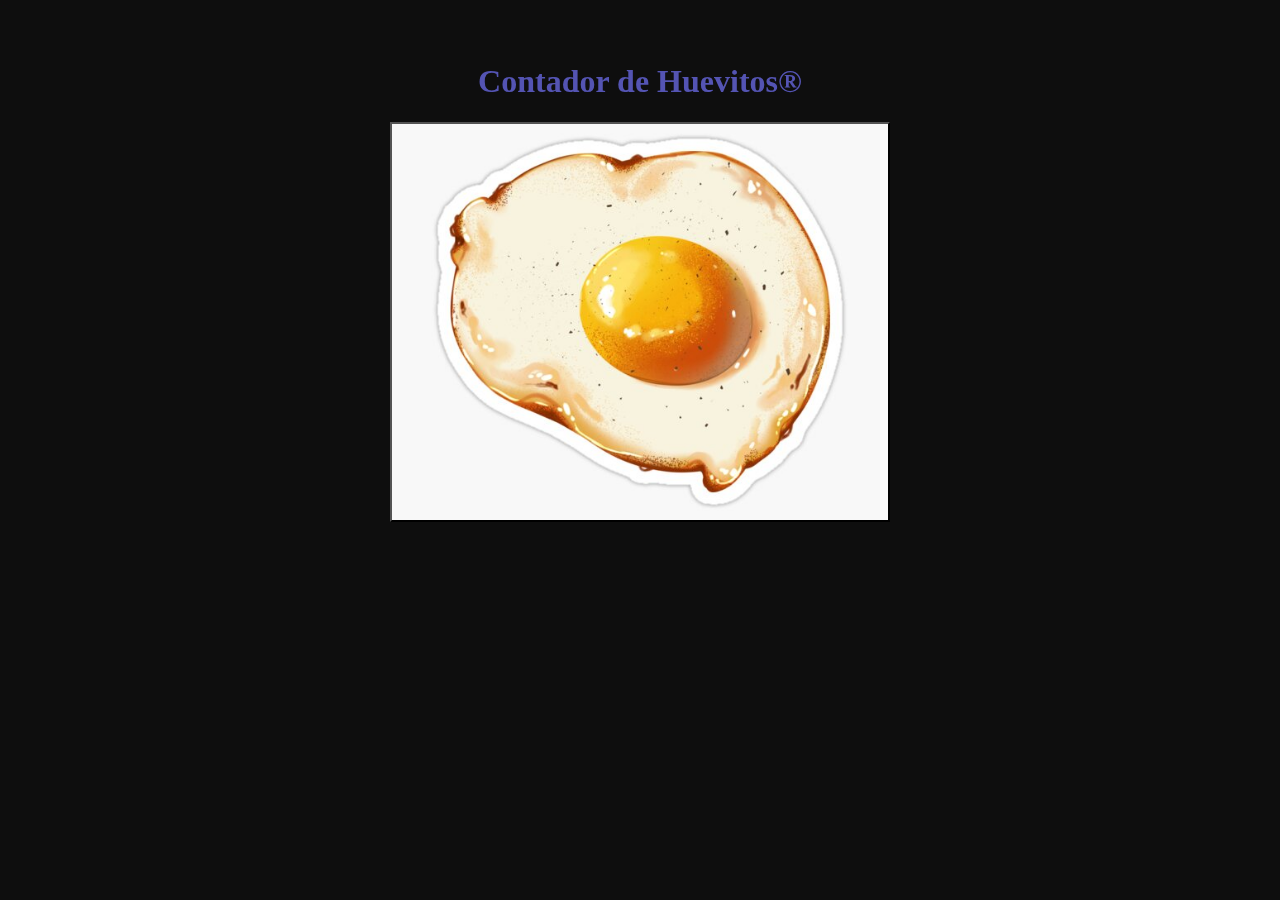
==== index.html @ 173f1023 "Cambios videos" ====
<!DOCTYPE html5>
<html>
  <head>
    <meta charset="utf-8" />
    <title>Huevito Counter</title>
    <meta name="viewport" content="width=device-width, initial-scale=1" />
    <link rel="stylesheet" type="text/css" media="screen" href="main.css" />
  </head>
  <body>
    <video id="video" width="360" height="450" autoplay muted loop>
      <source
        src="Videos\Hexagono.mp4"
        type="video/mp4"
      />
    </video>
    <h1>Contador de Huevitos®</h1>
    <p id="boton">
      <button id="boton_huevo"></button>
    </p>
    <h1 id="parrafo2"></h1>
    <p id="parrafoBotonQuitar"></p>
    <p id="comboboxNombres"></p>
    <script src="./app.js"></script>
  </body>
</html>
---- main.css ----
h1 {
  color: rgb(84, 84, 179);
  text-align: center;
  margin-top: 5%;
}

html {
  background-color: rgb(14, 14, 14);
}

video {
  min-width: 100%;
  min-height: 100%;
  width: auto;
  height: auto;
  position: fixed;
  top: 50%;
  left: 50%;
  transform: translateX(-50%) translateY(-50%);
  z-index: -100;
  background-size: cover;
}

p {
  text-align: center;
}

#botonQuitar {
  background-color: rgb(14, 14, 14);
  background-image: url("imagenes/signo-de-menos.png");
  background-repeat: no-repeat;
  background-position: center;
  height: 5%;
  width: 4%;
  background-size: contain;
}

#boton_huevo {
  background-color: aqua;
  background-image: url("imagenes/huevo.jpg");
  background-repeat: no-repeat;
  height: 400px;
  width: 500px;
  background-size: cover;
  background-position: center;
}

#boton {
  text-align: center;
}

#botonComprobarPass {
  margin-left: 1%;
}

#botonaceptarNombre {
  margin-left: 1%;
}
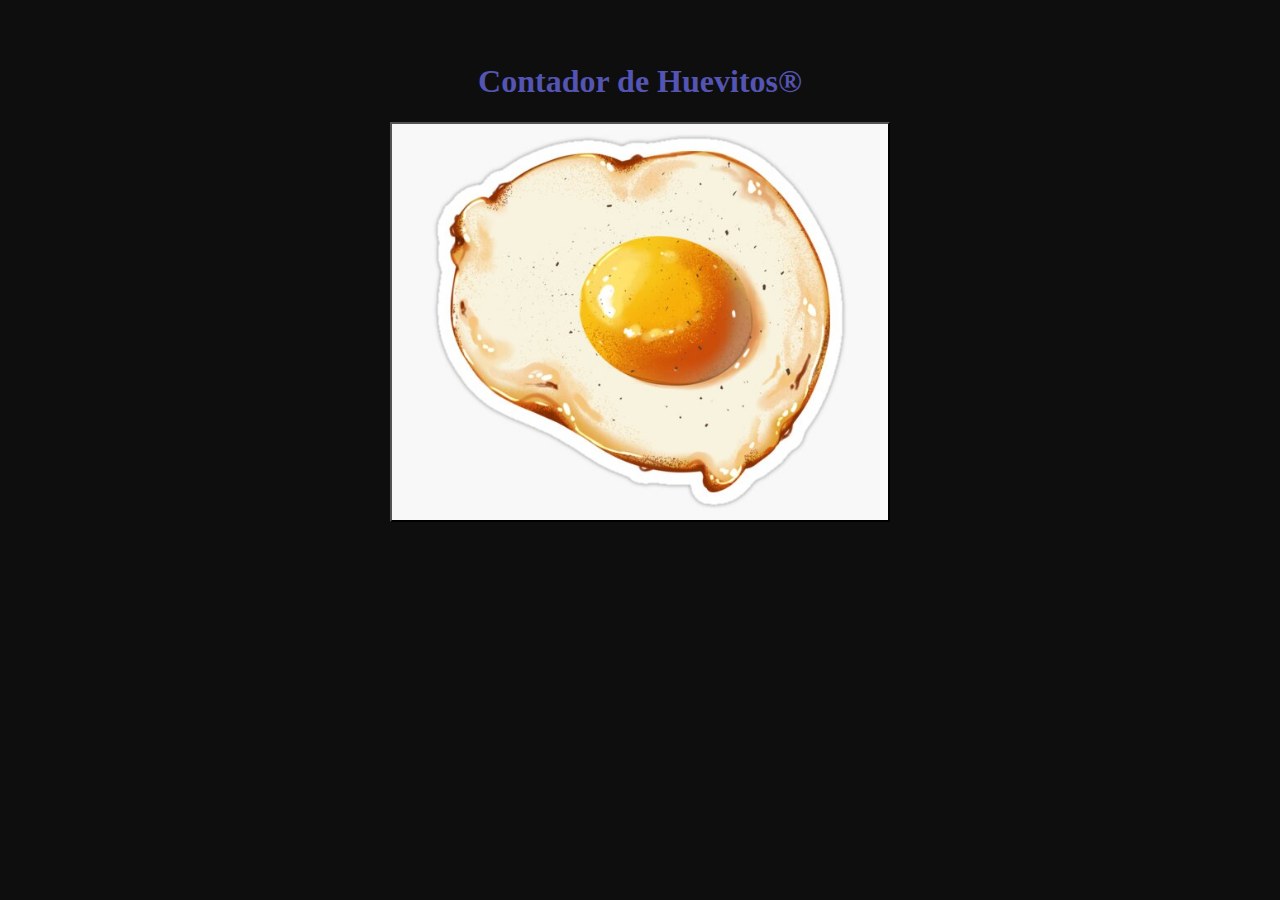
==== commit a0a59f37: "Retoques para poder subirlo sin mucho ancho" ====
--- a/index.html
+++ b/index.html
@@ -7,12 +7,6 @@
     <link rel="stylesheet" type="text/css" media="screen" href="main.css" />
   </head>
   <body>
-    <video id="video" width="360" height="450" autoplay muted loop>
-      <source
-        src="Videos\Hexagono.mp4"
-        type="video/mp4"
-      />
-    </video>
     <h1>Contador de Huevitos®</h1>
     <p id="boton">
       <button id="boton_huevo"></button>
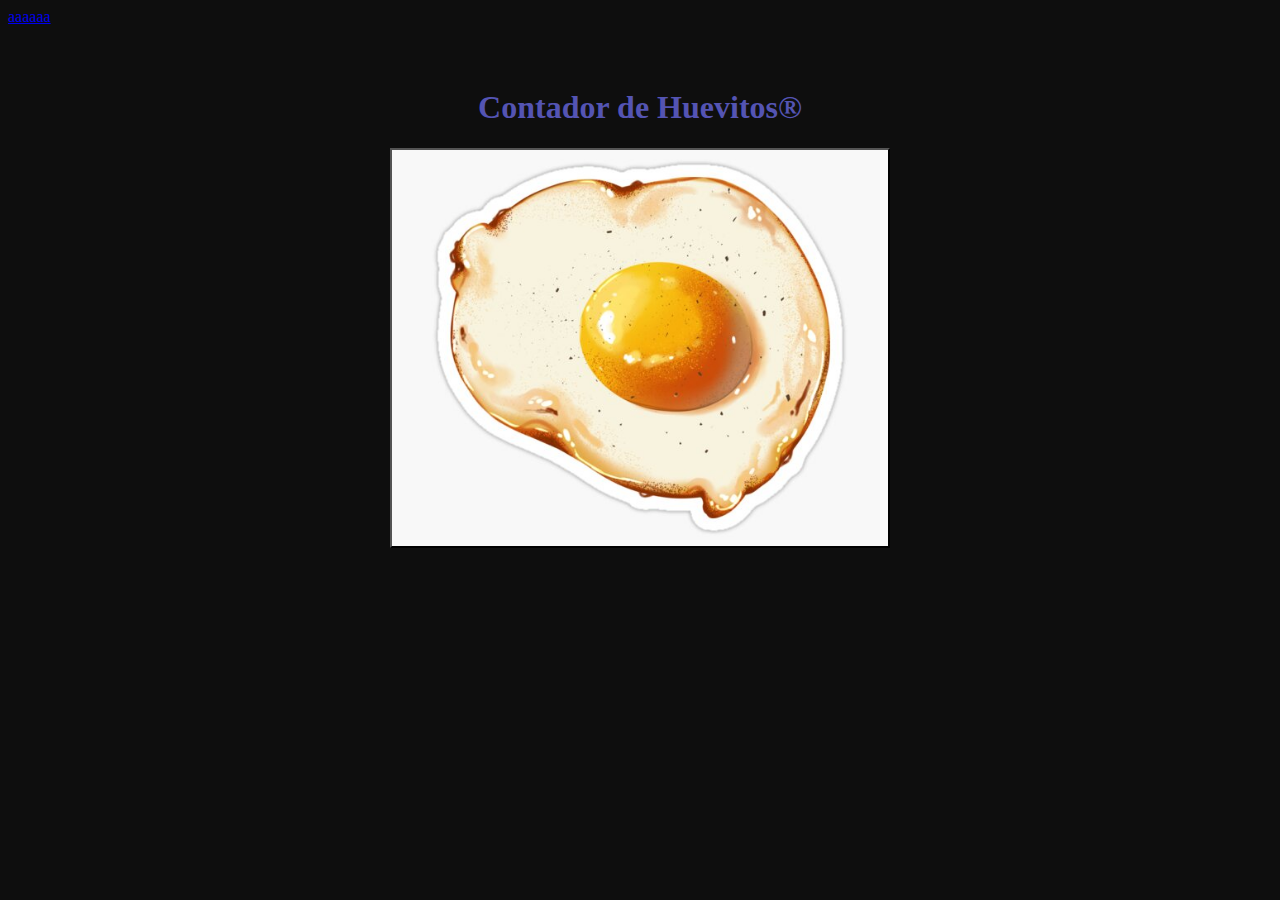
==== commit 66395b86: "Conexión base de datos" ====
--- a/index.html
+++ b/index.html
@@ -1,4 +1,4 @@
-<!DOCTYPE html5>
+<!DOCTYPE html>
 <html>
   <head>
     <meta charset="utf-8" />
@@ -7,6 +7,7 @@
     <link rel="stylesheet" type="text/css" media="screen" href="main.css" />
   </head>
   <body>
+    <a href="db.php">aaaaaa</a>
     <h1>Contador de Huevitos®</h1>
     <p id="boton">
       <button id="boton_huevo"></button>
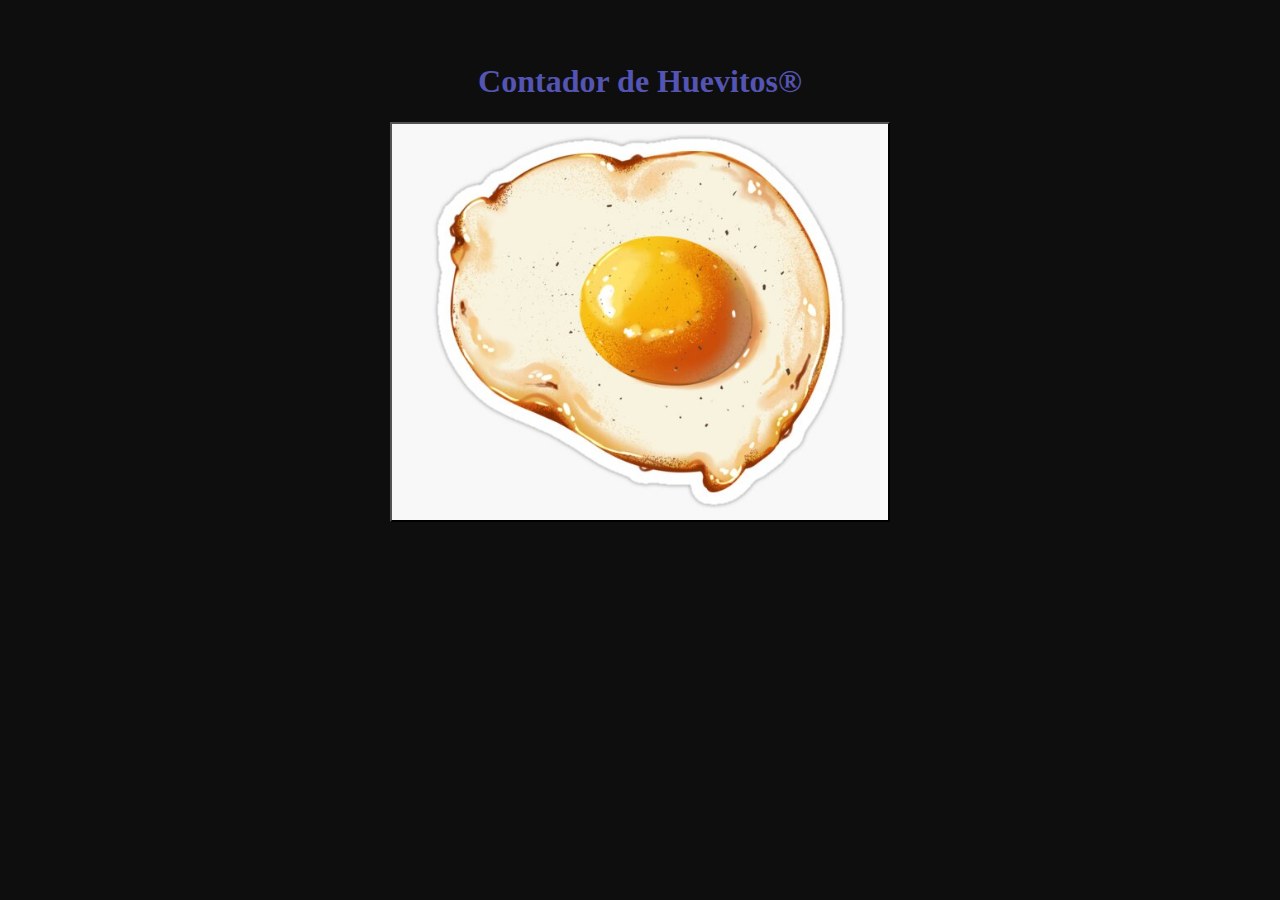
==== commit 0d3519ab: "Pruebas con base de datos" ====
--- a/index.html
+++ b/index.html
@@ -7,7 +7,6 @@
     <link rel="stylesheet" type="text/css" media="screen" href="main.css" />
   </head>
   <body>
-    <a href="db.php">aaaaaa</a>
     <h1>Contador de Huevitos®</h1>
     <p id="boton">
       <button id="boton_huevo"></button>
@@ -16,5 +15,6 @@
     <p id="parrafoBotonQuitar"></p>
     <p id="comboboxNombres"></p>
     <script src="./app.js"></script>
+    <form></form>
   </body>
 </html>
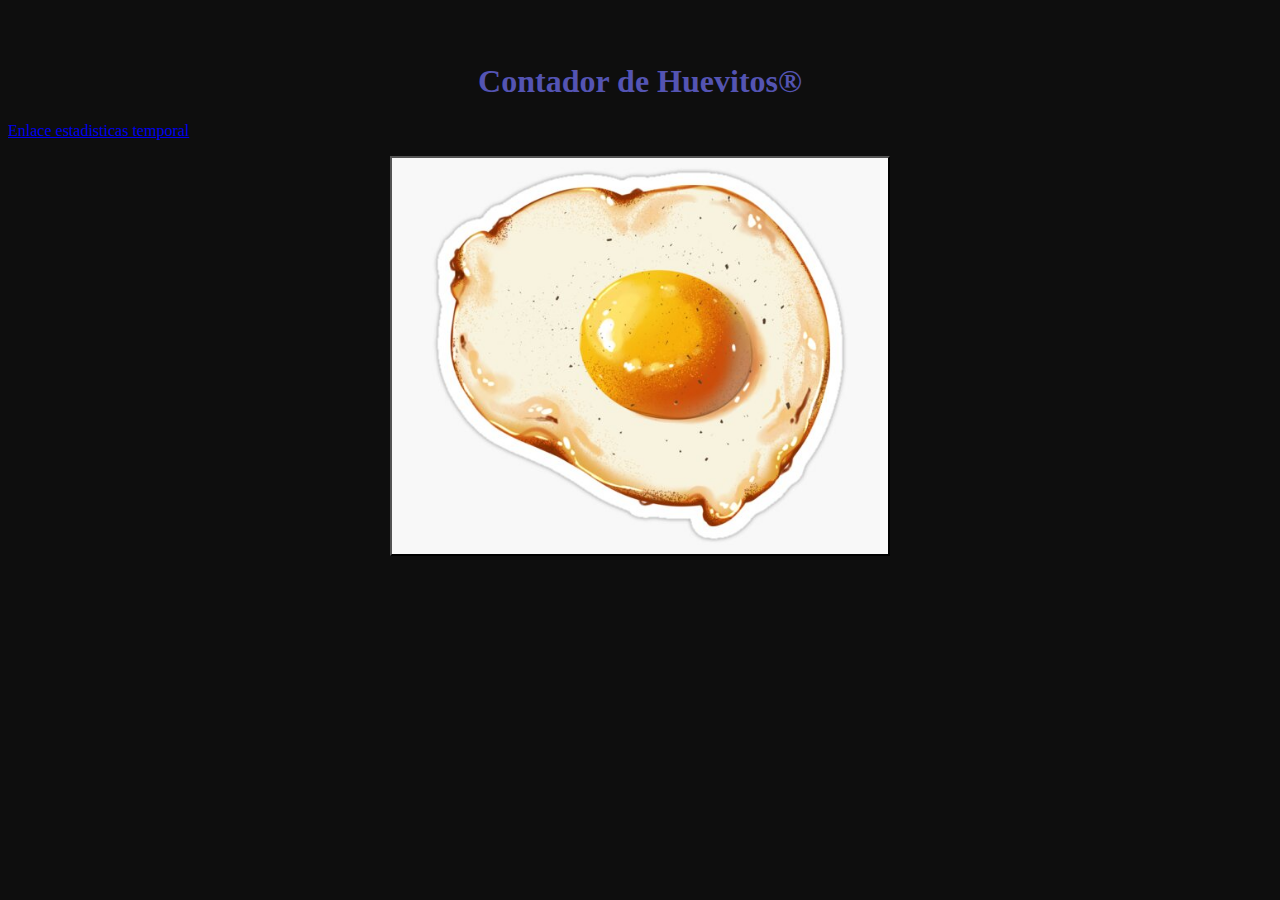
==== commit 1d97c4cc: "Inicio pagina estadísticas" ====
--- a/index.html
+++ b/index.html
@@ -8,6 +8,7 @@
   </head>
   <body>
     <h1>Contador de Huevitos®</h1>
+    <a href="estadisticas.html">Enlace estadisticas temporal</a>
     <p id="boton">
       <button id="boton_huevo"></button>
     </p>
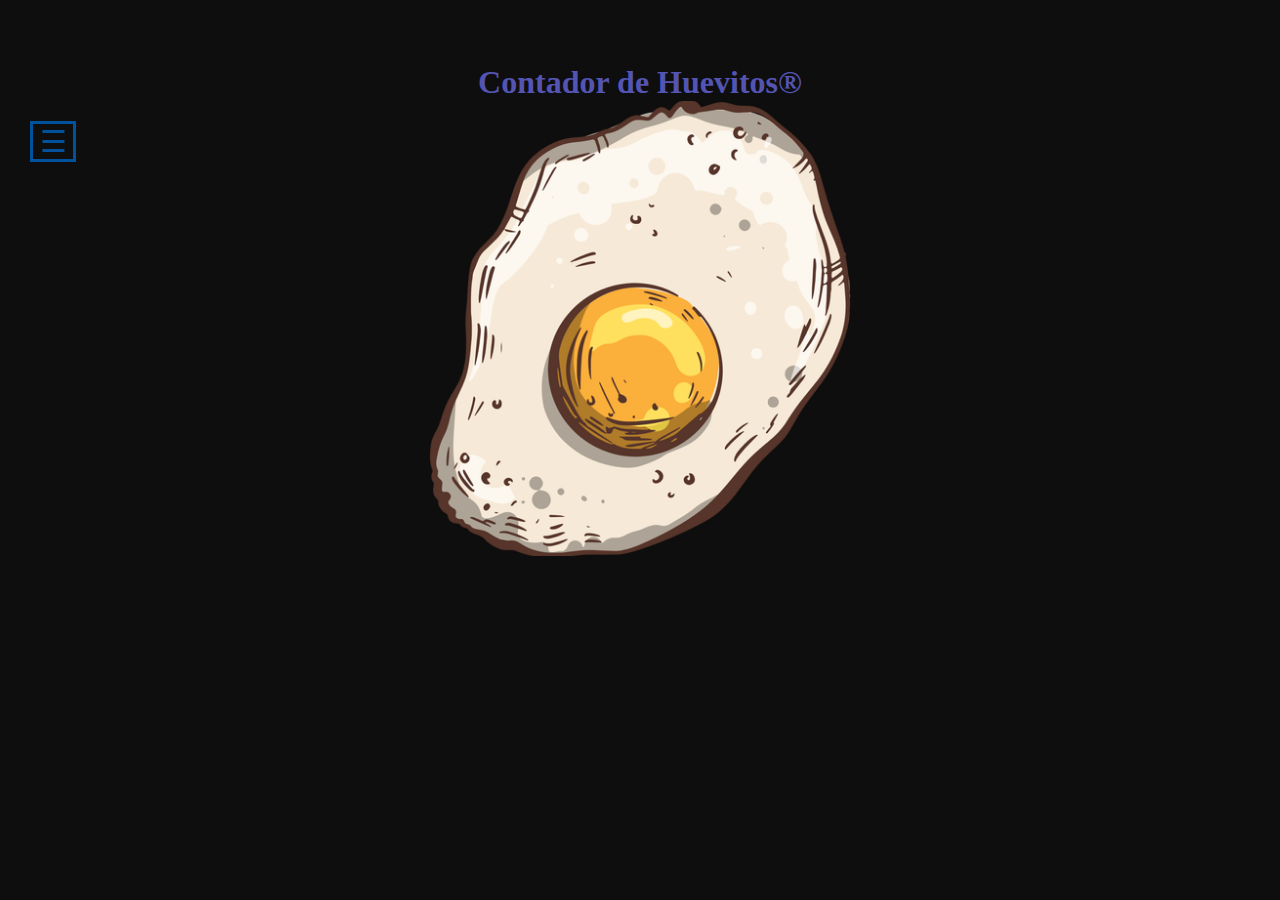
==== commit 5ad3086a: "Implementación sidebar index" ====
--- a/index.html
+++ b/index.html
@@ -8,7 +8,20 @@
   </head>
   <body>
     <h1>Contador de Huevitos®</h1>
-    <a href="estadisticas.html">Enlace estadisticas temporal</a>
+    <div id="sidebar">
+      <div class="toggle-btn">
+        <span>&#9776</span>
+      </div>
+      <ul>
+        
+        <li id="li_logo">
+        <!--  <img src="imagenes/AmongFrito.jpeg" alt="Logo Fazt" class="logo">-->
+        </li> 
+        <li><a href="index.html">Principal</a></li>
+        <li><a href="estadisticas.html">Ranking</a></li>
+        <li>Frikadas</li>
+      </ul>
+    </div>
     <p id="boton">
       <button id="boton_huevo"></button>
     </p>
--- a/main.css
+++ b/main.css
@@ -1,3 +1,7 @@
+* {
+  margin: 0px;
+  padding: 0px;
+}
 h1 {
   color: rgb(84, 84, 179);
   text-align: center;
@@ -26,20 +30,20 @@
 }
 
 #botonQuitar {
-  background-color: rgb(14, 14, 14);
-  background-image: url("imagenes/signo-de-menos.png");
+  border: 0;
+  background: url("imagenes/signo-de-menos.png");
   background-repeat: no-repeat;
   background-position: center;
-  height: 5%;
-  width: 4%;
-  background-size: contain;
+  height: 40px;
+  width: 40px;
+  background-size: cover;
 }
 
 #boton_huevo {
-  background-color: aqua;
-  background-image: url("imagenes/huevo.jpg");
+  border: 0;
+  background: url("imagenes/huevo3.png");
   background-repeat: no-repeat;
-  height: 400px;
+  height: 455px;
   width: 500px;
   background-size: cover;
   background-position: center;
@@ -56,3 +60,70 @@
 #botonaceptarNombre {
   margin-left: 1%;
 }
+
+ul {
+  text-align: center;
+  color: rgb(182, 182, 196);
+  font-size: larger;
+}
+#sidebar {
+  position: fixed;
+  width: 200px;
+  height: 100%;
+  background: #151719;
+  left: -200px;
+  transition: all 500ms linear;
+}
+
+#sidebar.active {
+  left: 0px;
+}
+
+#sidebar ul li {
+  margin-bottom: 25px;
+  color: rgba(230, 230, 230, 0.9);
+  list-style: none;
+  padding: 15px 10px;
+  border: 3px solid rgb(26, 3, 175);
+  text-align: center;
+}
+
+.logo {
+  border-radius: 50%;
+  display: block;
+  margin: 0 auto;
+}
+
+#sidebar .toggle-btn {
+  position: absolute;
+  left: 230px;
+  top: 20px;
+  cursor: pointer;
+}
+
+#sidebar .toggle-btn span {
+  display: block;
+  width: 40px;
+  text-align: center;
+  font-size: 30px;
+  border: 3px solid rgba(0, 93, 180, 0.867);
+  color: rgba(0, 93, 180, 0.867);
+}
+
+#li_logo {
+  background: url("imagenes/AmongFrito.jpeg");
+  background-repeat: no-repeat;
+  background-position: center;
+  height: 100px;
+  width: 87%;
+  background-size: cover;
+}
+
+a {
+  color: white;
+  text-decoration: none;
+}
+
+a:hover {
+  color: aqua;
+}
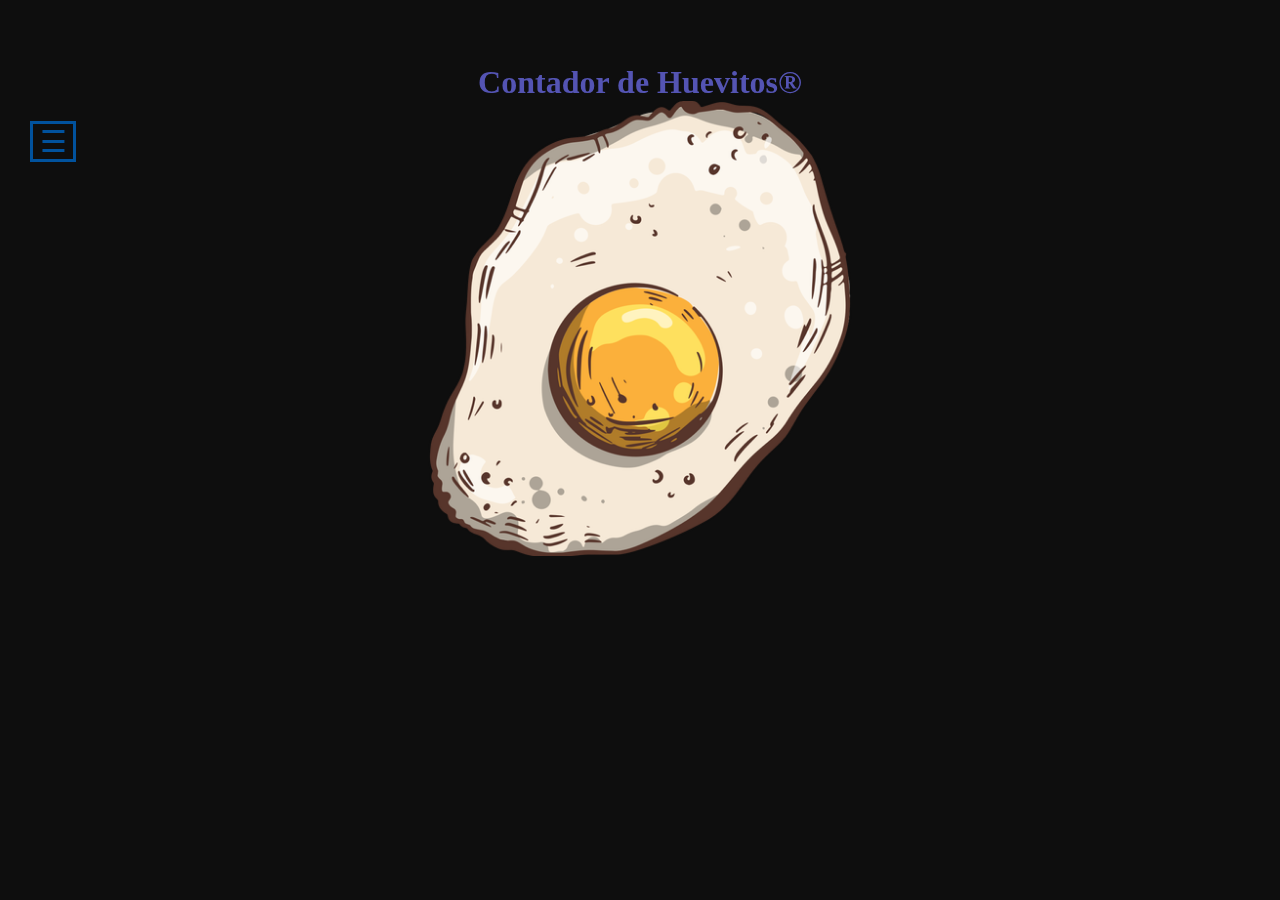
==== commit a0fde6bc: "Fondo en movimiento" ====
--- a/index.html
+++ b/index.html
@@ -5,6 +5,9 @@
     <title>Huevito Counter</title>
     <meta name="viewport" content="width=device-width, initial-scale=1" />
     <link rel="stylesheet" type="text/css" media="screen" href="main.css" />
+    <video id="video" width="360" height="450" autoplay muted loop>
+      <source src="Videos\Hexagono.mp4" type="video/mp4" />
+    </video>
   </head>
   <body>
     <h1>Contador de Huevitos®</h1>
--- a/main.css
+++ b/main.css
@@ -70,7 +70,7 @@
   position: fixed;
   width: 200px;
   height: 100%;
-  background: #151719;
+  background: #151719b9;
   left: -200px;
   transition: all 500ms linear;
 }
